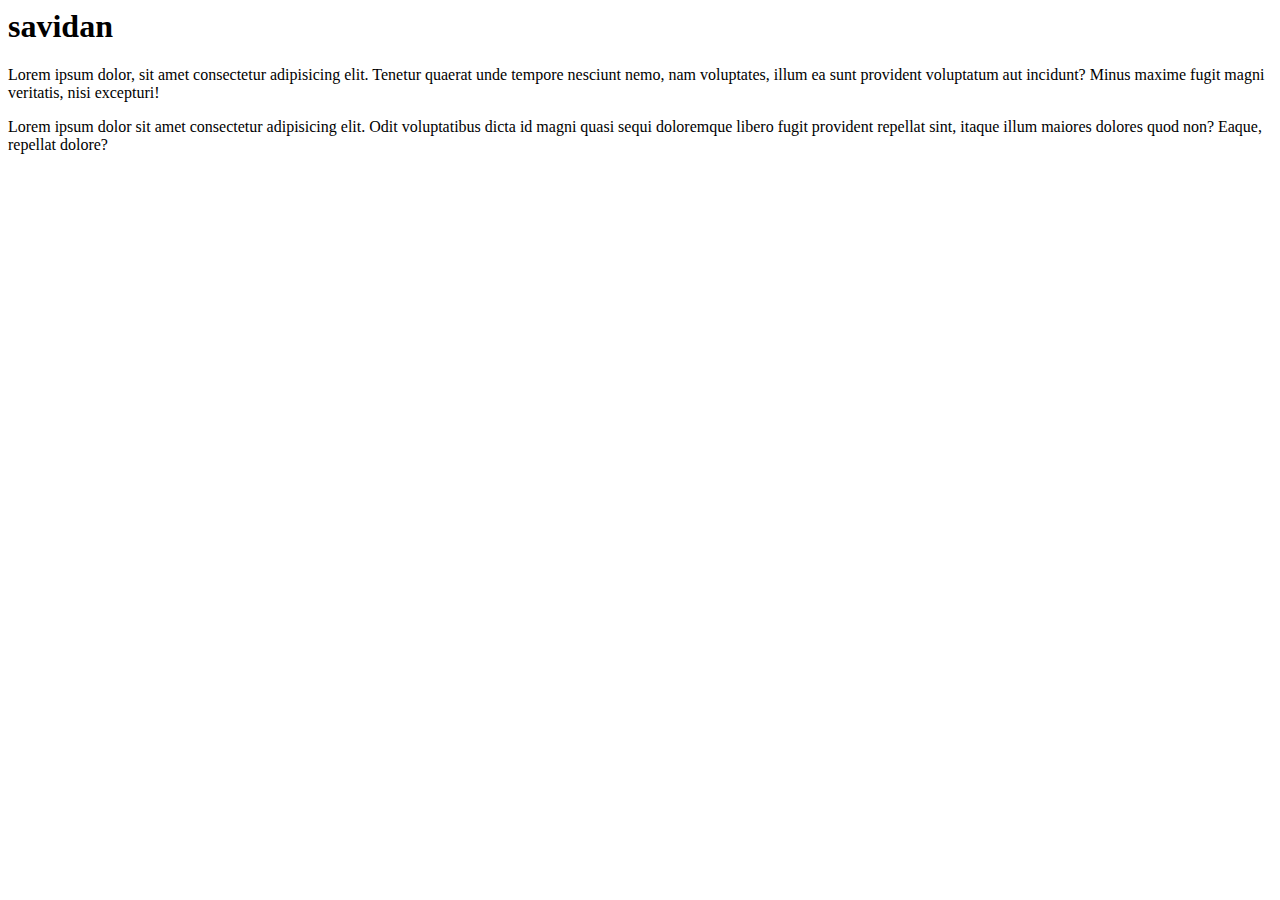
==== index.html @ 5094939e "initialcommit" ====
<html lang="en">
<head>
    <meta charset="UTF-8">
    <meta http-equiv="X-UA-Compatible" content="IE=edge">
    <meta name="viewport" content="width=device-width, initial-scale=1.0">
    <title>Document</title>
</head>
<body>
    <h1>savidan</h1>
    <p>Lorem ipsum dolor, sit amet consectetur adipisicing elit. Tenetur quaerat unde tempore nesciunt nemo, nam voluptates, illum ea sunt provident voluptatum aut incidunt? Minus maxime fugit magni veritatis, nisi excepturi!</p>
    <p>Lorem ipsum dolor sit amet consectetur adipisicing elit. Odit voluptatibus dicta id magni quasi sequi doloremque libero fugit provident repellat sint, itaque illum maiores dolores quod non? Eaque, repellat dolore?</p>
</body>
</html>
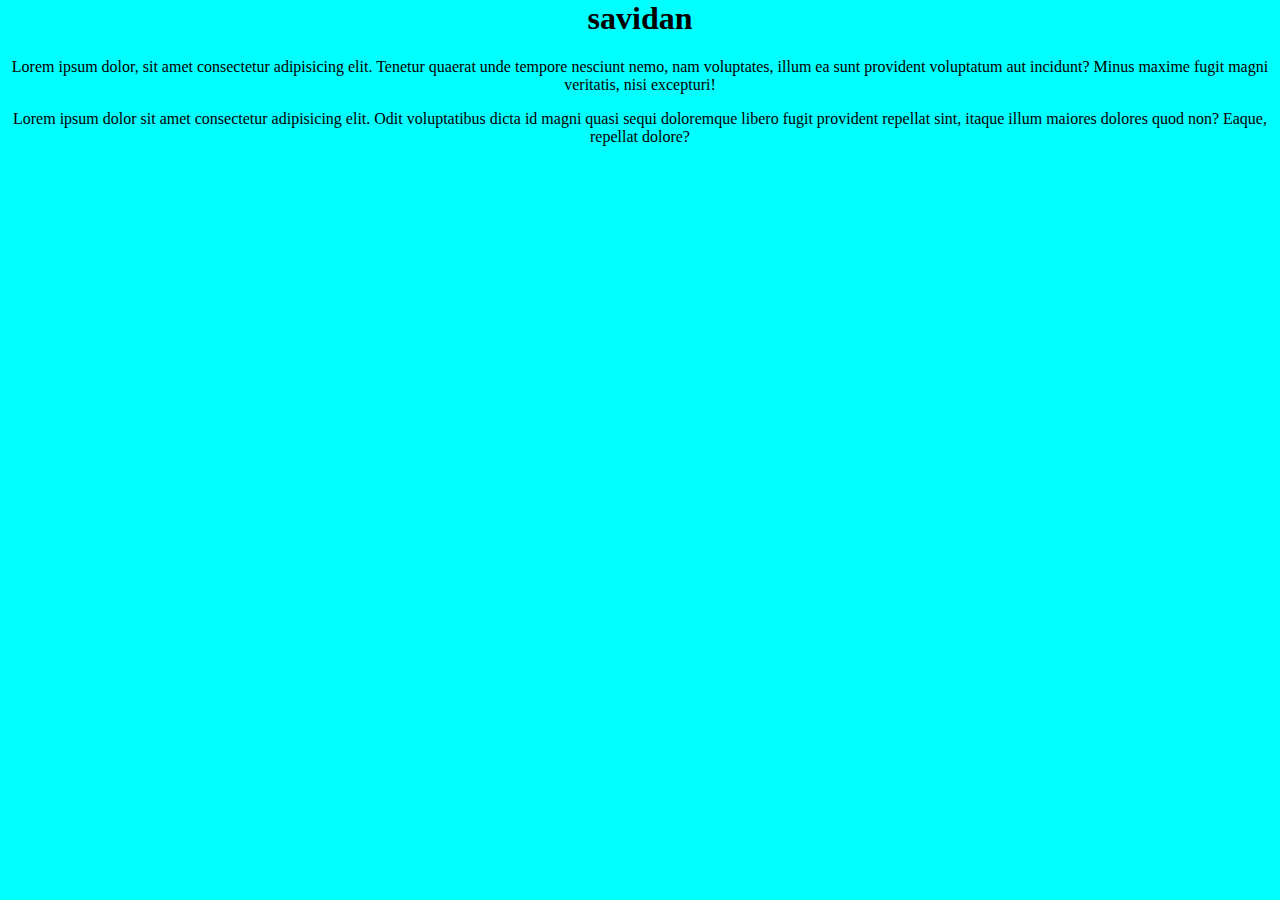
==== commit d89b154d: "update index.html" ====
--- a/index.html
+++ b/index.html
@@ -3,6 +3,7 @@
     <meta charset="UTF-8">
     <meta http-equiv="X-UA-Compatible" content="IE=edge">
     <meta name="viewport" content="width=device-width, initial-scale=1.0">
+    <link rel="stylesheet" href="Style.css">
     <title>Document</title>
 </head>
 <body>
@@ -10,4 +11,4 @@
     <p>Lorem ipsum dolor, sit amet consectetur adipisicing elit. Tenetur quaerat unde tempore nesciunt nemo, nam voluptates, illum ea sunt provident voluptatum aut incidunt? Minus maxime fugit magni veritatis, nisi excepturi!</p>
     <p>Lorem ipsum dolor sit amet consectetur adipisicing elit. Odit voluptatibus dicta id magni quasi sequi doloremque libero fugit provident repellat sint, itaque illum maiores dolores quod non? Eaque, repellat dolore?</p>
 </body>
-</html>+</html>
--- a/Style.css
+++ b/Style.css
@@ -0,0 +1,5 @@
+body{
+    margin: 0;
+    background-color:aqua;
+    text-align: center;
+}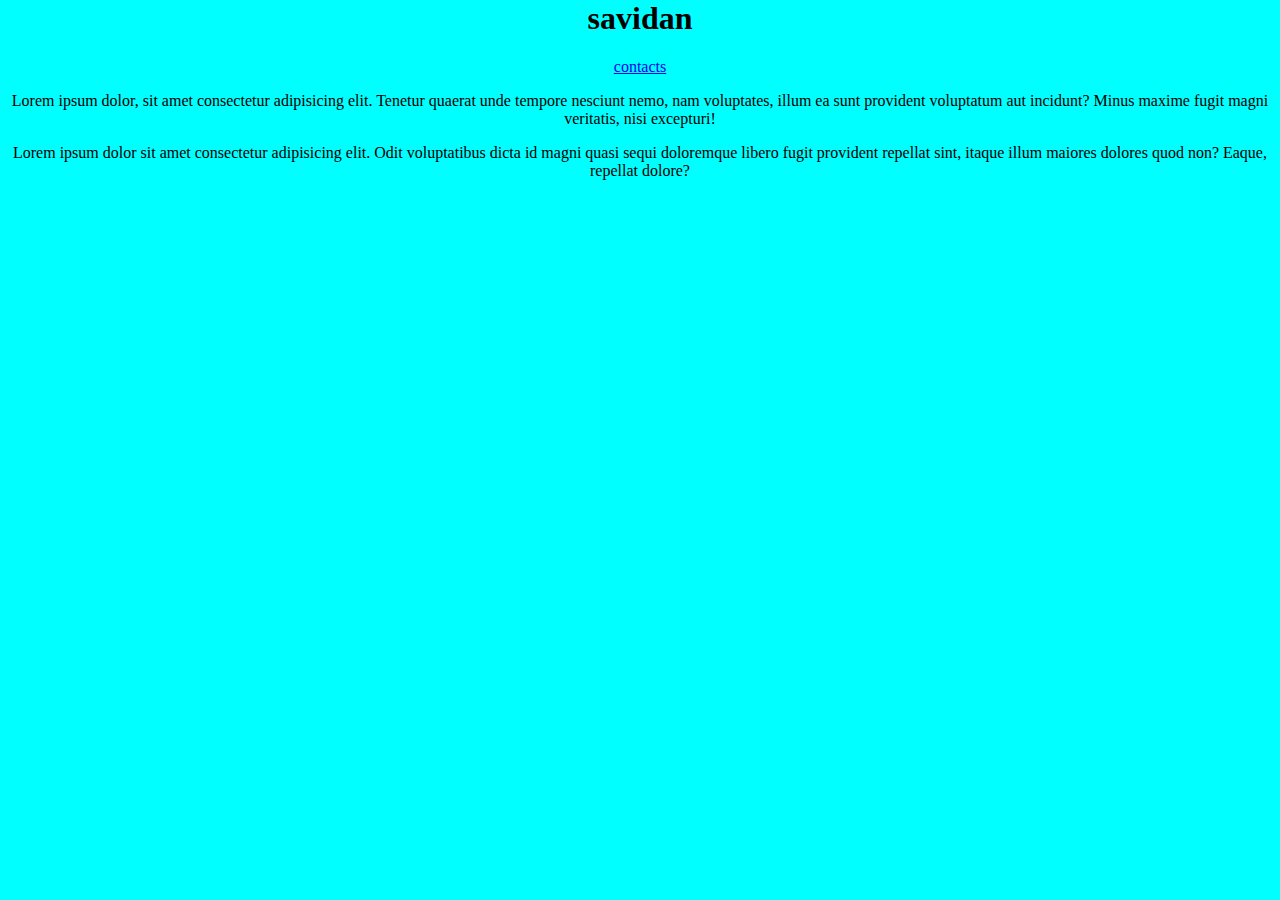
==== commit 5cfc4db5: "update" ====
--- a/index.html
+++ b/index.html
@@ -8,6 +8,7 @@
 </head>
 <body>
     <h1>savidan</h1>
+    <a href="savidan/contacts.html">contacts</a>
     <p>Lorem ipsum dolor, sit amet consectetur adipisicing elit. Tenetur quaerat unde tempore nesciunt nemo, nam voluptates, illum ea sunt provident voluptatum aut incidunt? Minus maxime fugit magni veritatis, nisi excepturi!</p>
     <p>Lorem ipsum dolor sit amet consectetur adipisicing elit. Odit voluptatibus dicta id magni quasi sequi doloremque libero fugit provident repellat sint, itaque illum maiores dolores quod non? Eaque, repellat dolore?</p>
 </body>
